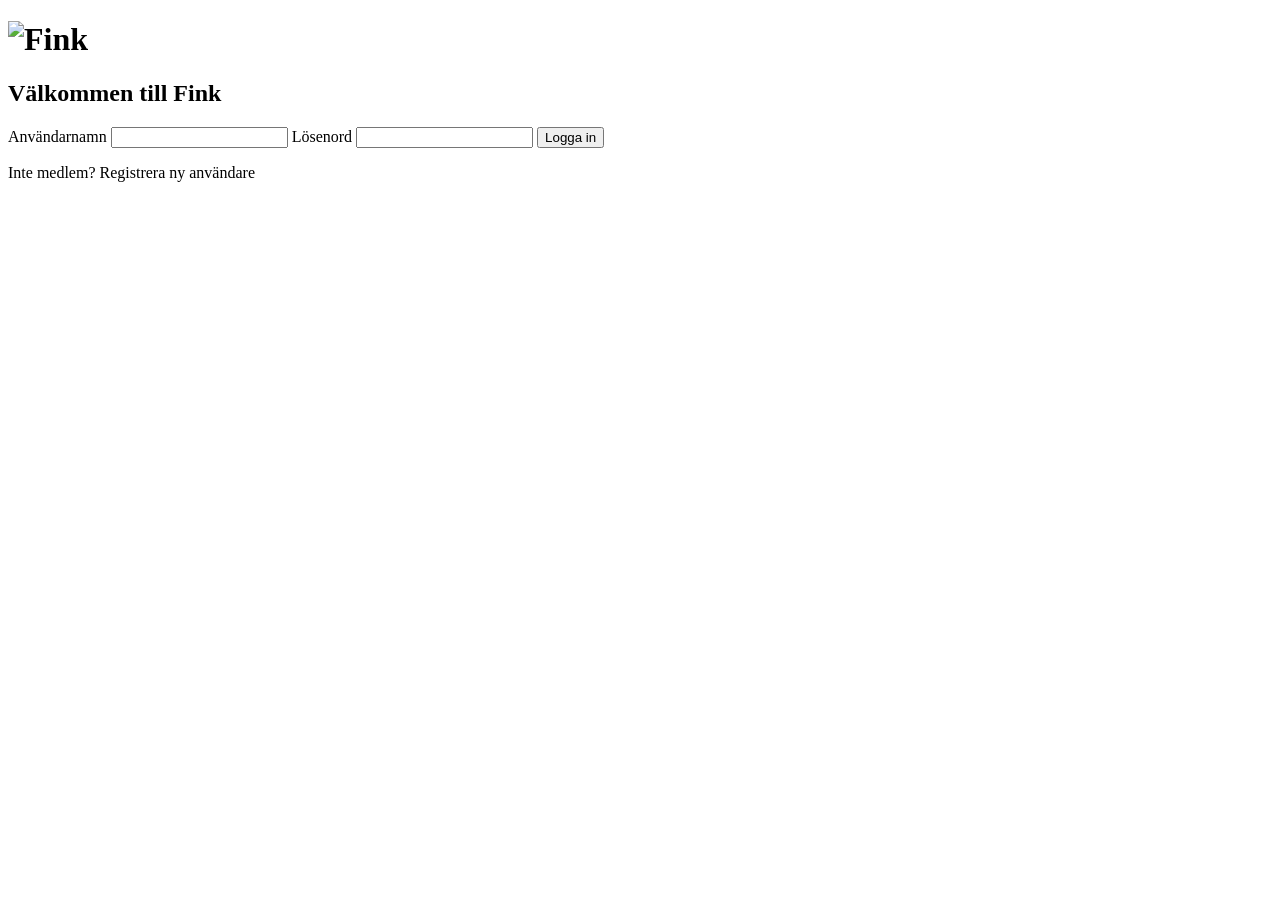
==== src/main/resources/templates/index.html @ b43ebf57 "init commit" ====
<!DOCTYPE html>
<html xmlns:th="http://www.thymeleaf.org">
<head>
    <meta charset="UTF-8">
    <title>Fink</title>
    <link rel="stylesheet" th:href="@{/css/style.css}">
</head>
<body>
<div class="container">
    <h1><img th:src="@{/images/fink-logo.png}" alt="Fink" style="width:150px;"></h1>
    <h2>Välkommen till Fink</h2>

    <form th:action="@{/login}" method="post">

        <label for="username">Användarnamn</label>
        <input type="text" id="username" name="username" required>

        <label for="password">Lösenord</label>
        <input type="password" id="password" name="password" required>

        <button type="submit">Logga in</button>
    </form>

    <p>Inte medlem? <a th:href="@{/register}">Registrera ny användare</a></p>
</div>
</body>
</html>
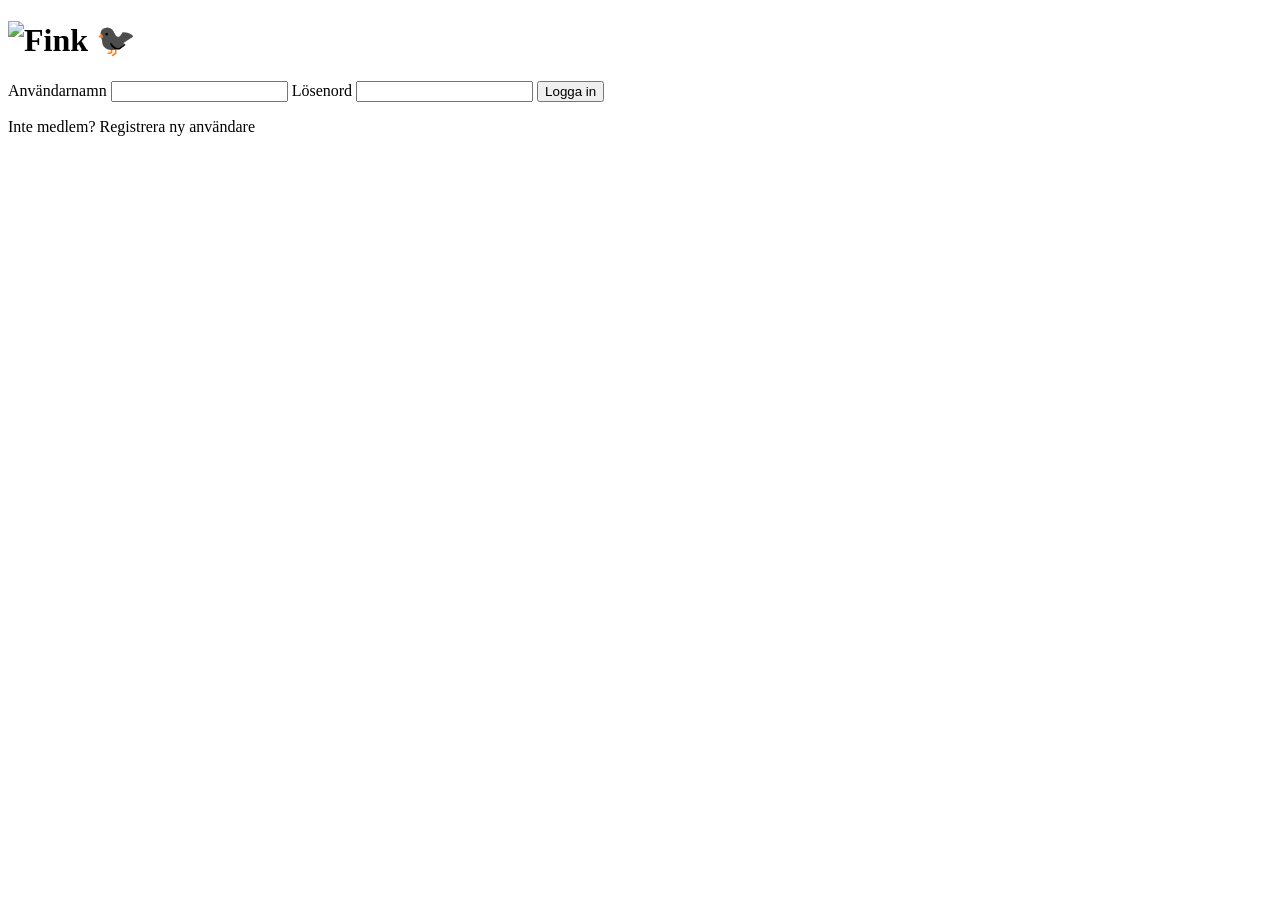
==== commit 87dc667b: "style uppdaterad" ====
--- a/src/main/resources/templates/index.html
+++ b/src/main/resources/templates/index.html
@@ -2,13 +2,12 @@
 <html xmlns:th="http://www.thymeleaf.org">
 <head>
     <meta charset="UTF-8">
-    <title>Fink</title>
+    <title>Fink </title>
     <link rel="stylesheet" th:href="@{/css/style.css}">
 </head>
 <body>
 <div class="container">
-    <h1><img th:src="@{/images/fink-logo.png}" alt="Fink" style="width:150px;"></h1>
-    <h2>Välkommen till Fink</h2>
+    <h1><img th:src="@{/images/fink-logo.png}" alt="Fink 🐦‍⬛" style="width:150px;"></h1>
 
     <form th:action="@{/login}" method="post">
 
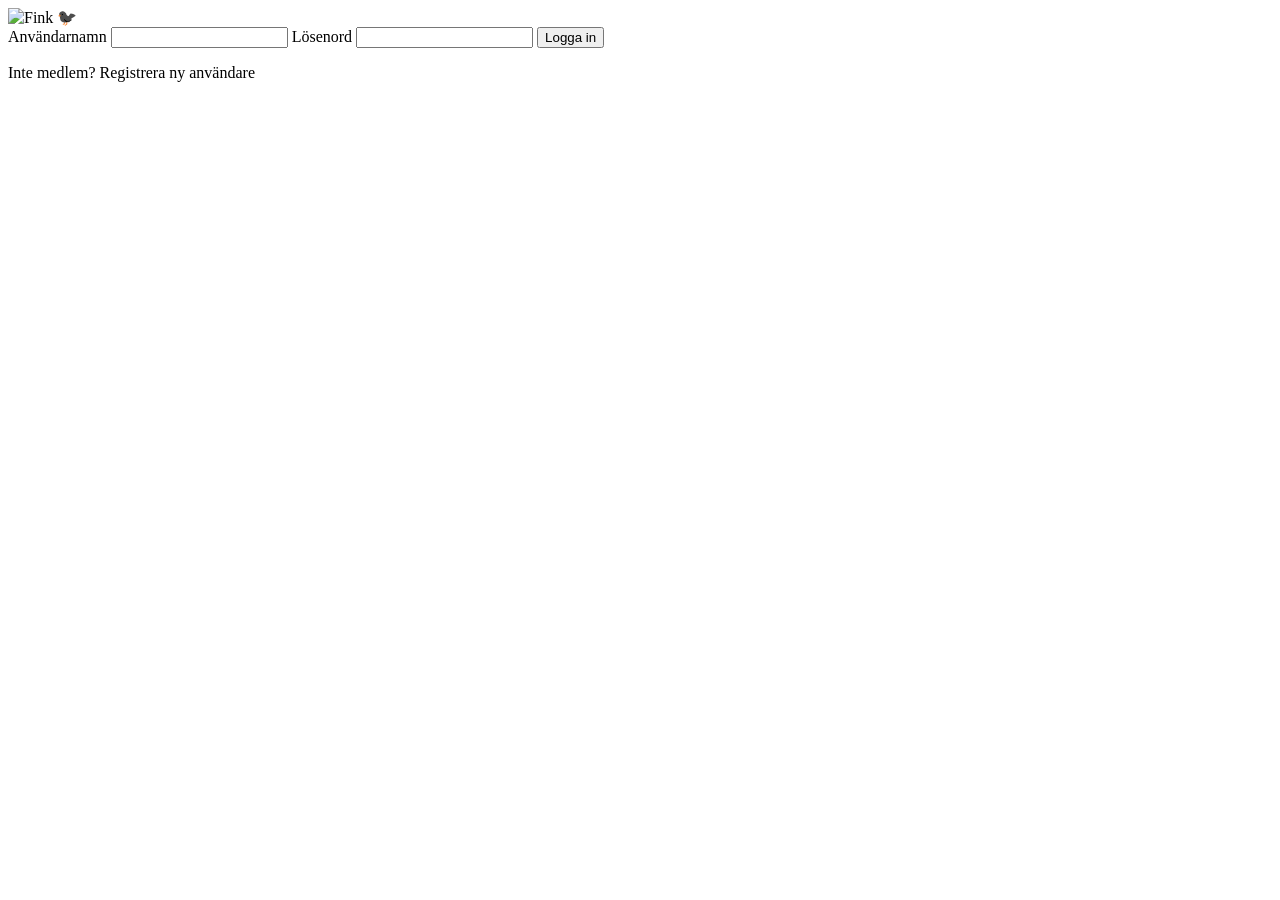
==== commit b381803a: "style uppdaterad" ====
--- a/src/main/resources/templates/index.html
+++ b/src/main/resources/templates/index.html
@@ -1,16 +1,10 @@
-<!DOCTYPE html>
-<html xmlns:th="http://www.thymeleaf.org">
-<head>
-    <meta charset="UTF-8">
-    <title>Fink </title>
-    <link rel="stylesheet" th:href="@{/css/style.css}">
-</head>
 <body>
+<div class="logo-container">
+    <img th:src="@{/images/fink-logo.png}" alt="Fink 🐦‍⬛">
+</div>
+
 <div class="container">
-    <h1><img th:src="@{/images/fink-logo.png}" alt="Fink 🐦‍⬛" style="width:150px;"></h1>
-
     <form th:action="@{/login}" method="post">
-
         <label for="username">Användarnamn</label>
         <input type="text" id="username" name="username" required>
 
@@ -22,5 +16,4 @@
 
     <p>Inte medlem? <a th:href="@{/register}">Registrera ny användare</a></p>
 </div>
-</body>
-</html>+</body>
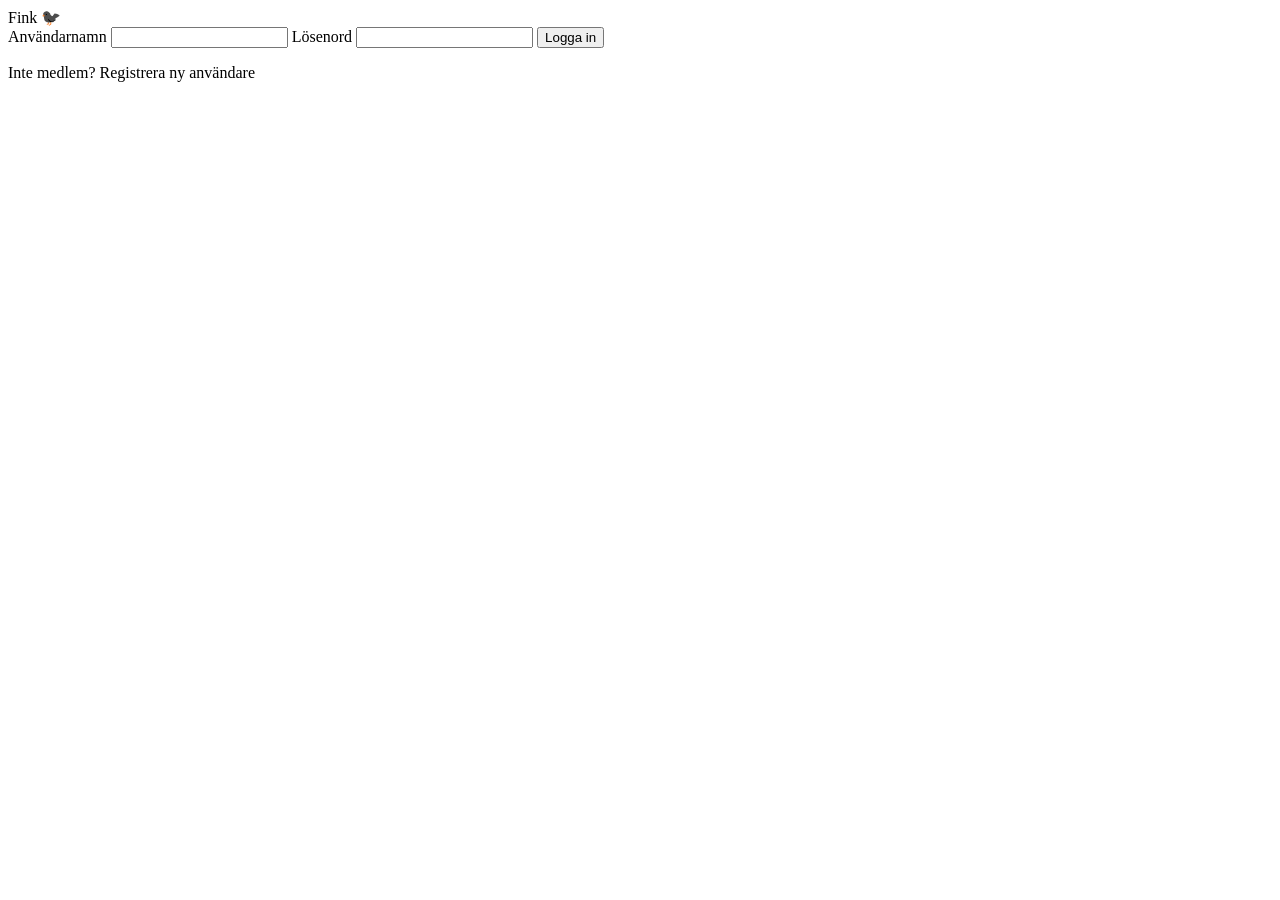
==== commit 42ff2a1e: "style uppdaterad" ====
--- a/src/main/resources/templates/index.html
+++ b/src/main/resources/templates/index.html
@@ -1,7 +1,12 @@
+<!DOCTYPE html>
+<html xmlns:th="http://www.thymeleaf.org">
+<head>
+    <meta charset="UTF-8">
+    <title>Fink</title>
+    <link rel="stylesheet" th:href="@{/css/style.css}">
+</head>
 <body>
-<div class="logo-container">
-    <img th:src="@{/images/fink-logo.png}" alt="Fink 🐦‍⬛">
-</div>
+<div class="logo-text">Fink 🐦‍⬛</div>
 
 <div class="container">
     <form th:action="@{/login}" method="post">
@@ -16,4 +21,5 @@
 
     <p>Inte medlem? <a th:href="@{/register}">Registrera ny användare</a></p>
 </div>
-</body>+</body>
+</html>
